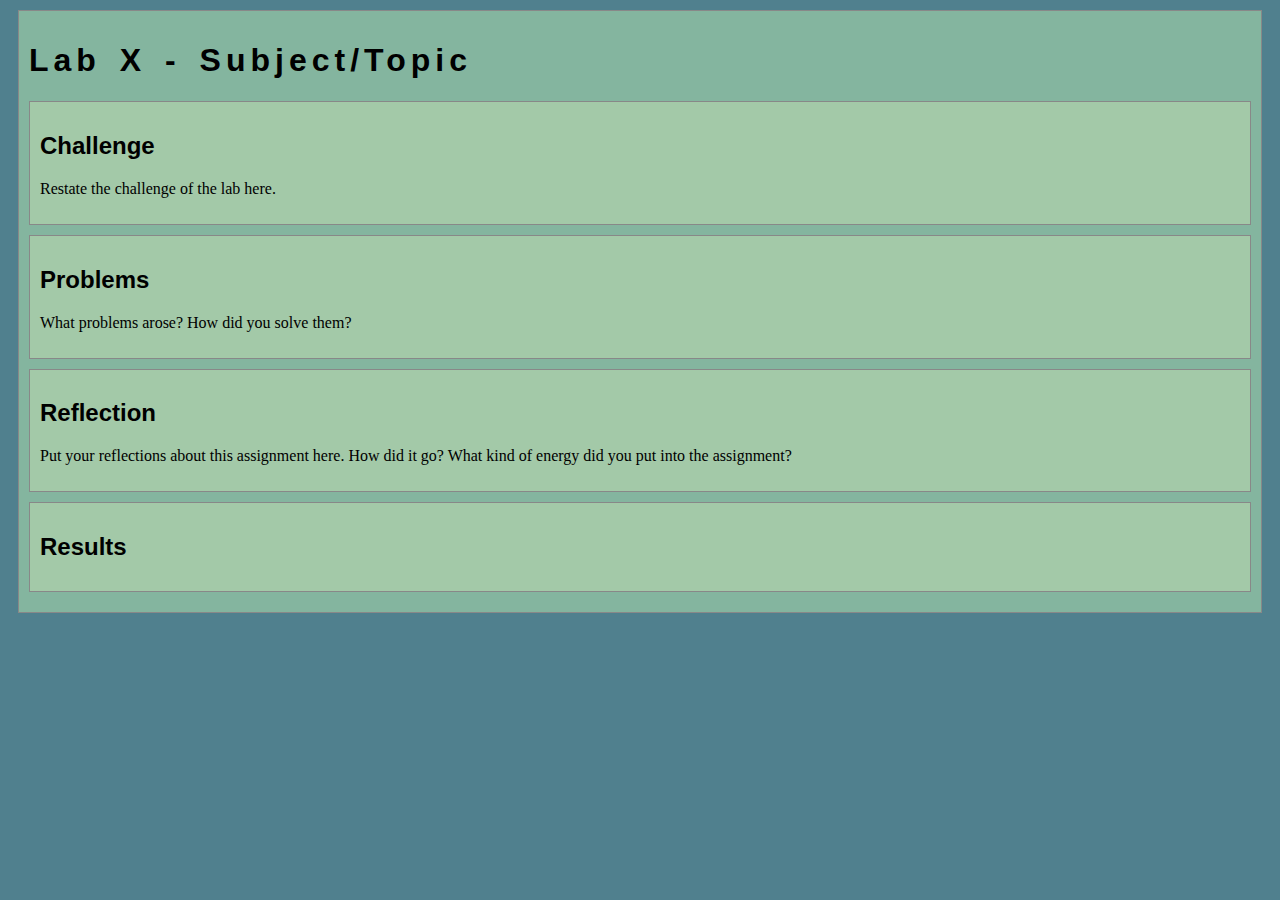
==== experiments/index.html @ c6dc3aae "Initial commit" ====
<!DOCTYPE html>
<html>
<head>
	<!-- This title is used for tabs and bookmarks -->
	<title>Lab X - Subject/Topic</title>

	<!-- Use UTF character set, a good idea with any webpage -->
  	<meta charset="UTF-8" />
	<!-- Set viewport so page remains consistently scaled w narrow devices -->
  	<meta name="viewport" content="width=device-width, initial-scale=1.0" />
	
	<!-- Include a sitewide CSS file for consistent styling across the site -->
	<link rel="stylesheet" type="text/css" href="../css/site.css">
	<!-- Lab-specifc CSS file for any special styling of this particular page -->
	<link rel="stylesheet" type="text/css" href="css/lab.css">
	
	<!-- load jQuery library to make javascript easier (must be above our lab js)-->
	<script src="https://code.jquery.com/jquery-3.6.4.min.js"></script>
	<!-- Link to javascript file - DEFER waits until all elements are rendered -->
	<script type="text/javascript" src="./js/lab.js" DEFER></script>
</head>
<body>
	<!-- Style this page by changing the CSS in ../css/site.css or css/lab.css -->
	<main id="content">
		<section>
			<h1>Lab X - Subject/Topic</h1>
			<div class="minor-section">
					<h2>Challenge</h2>
					<p>Restate the challenge of the lab here.</p>
			</div>

			<div class="minor-section">
					<h2>Problems</h2>
					<p>What problems arose? How did you solve them? </p>
			</div>

			<div class="minor-section">
					<h2>Reflection</h2>
					<p>Put your reflections about this assignment here. How did it go? What kind of energy did you put into the assignment? </p>
			</div>

			<div class="minor-section">
					<h2>Results</h2>
					<div id="output"></div>
			</div>
		</section>
		<nav id="links">
			<!-- Put links to other pages (including the homepage) here. -->
		</nav>
	</main>
</body>
</html>
---- css/site.css ----
/* we can use a single css file to style all the files in our wwebsite */

/* you can pick your own background colors, text colors, and fonts */

/* we can select an html element tag, in this case "body" will apply to the whole document */
body {
  background-color: #50808E;
}

/* we can have rules apply to multiple elements at the same time with commas */
h1,h2,h3 {
  font-family: sans-serif;
}

/* and we can have rules that overlap other rules, both take effect */
h1 {
  letter-spacing: 5px;
  word-spacing: 5px;
  font-size: 200%;
}

/* the hashtag in a CSS selector selects an element by id, e.g., id="content" */
#content {
  margin: 10px;
  padding: 10px;
  border: solid 1px #888;
  background-color: #84B59F;
}

/* the period in a CSS selector selects an element by class, e.g., class="minor-section" */
.minor-section {
  padding: 10px;
  margin-bottom: 10px;
  border: solid 1px #888;
  background-color: #A3C9A8;
}
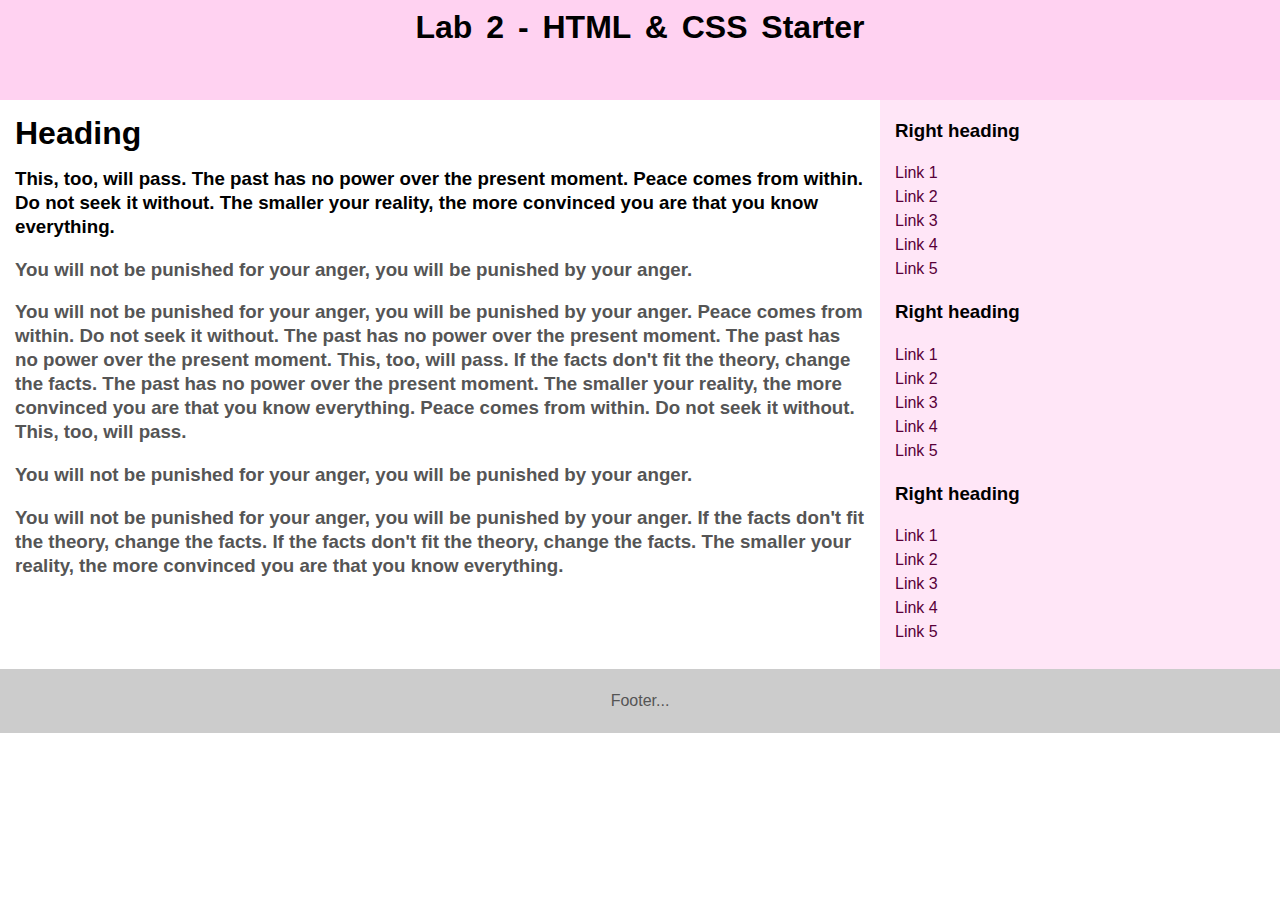
==== commit 088c3d7e: "experimrent" ====
--- a/experiments/index.html
+++ b/experiments/index.html
@@ -1,52 +1,157 @@
 <!DOCTYPE html>
 <html>
-<head>
-	<!-- This title is used for tabs and bookmarks -->
-	<title>Lab X - Subject/Topic</title>
+	<head>
+		<meta http-equiv="Content-Type" content="text/html; charset=utf-8">
+		<title>2 Column Layout &mdash; Right Menu with Header &amp; Footer</title>
+		<style type="text/css">
+		
+			body {
+				margin:0;
+				padding:0;
+				font-family: 'Franklin Gothic Medium', 'Arial Narrow', Arial, sans-serif;
+				line-height: 1.5em;
+			}
+			
+			header {
+				background: #ffd2f1;
+				height: 100px;
+			}
+			header h1 {
+				font-family: Impact, Haettenschweiler, 'Arial Narrow Bold', sans-serif;
+				margin: 0;
+				padding-top: 15px;
+				text-align: center;
+				word-spacing: 5px;
+			}
+			h2,h3 {
+				font-family: Impact, Haettenschweiler, 'Arial Narrow Bold', sans-serif;
+			}
 
-	<!-- Use UTF character set, a good idea with any webpage -->
-  	<meta charset="UTF-8" />
-	<!-- Set viewport so page remains consistently scaled w narrow devices -->
-  	<meta name="viewport" content="width=device-width, initial-scale=1.0" />
+			
+			main {
+				padding-bottom: 10010px;
+				margin-bottom: -10000px;
+				float: left;
+				width: 100%;
+			}
+			
+			nav {
+				padding-bottom: 10010px;
+				margin-bottom: -10000px;
+				float: left;
+				width: 400px;
+				margin-left: -400px;
+				background: #ffe6f7;
+			}
+			
+			footer {
+				clear: left;
+				width: 100%;
+				background: #ccc;
+				text-align: center;
+				padding: 4px 0;
+			}
 	
-	<!-- Include a sitewide CSS file for consistent styling across the site -->
-	<link rel="stylesheet" type="text/css" href="../css/site.css">
-	<!-- Lab-specifc CSS file for any special styling of this particular page -->
-	<link rel="stylesheet" type="text/css" href="css/lab.css">
+			#wrapper {
+				overflow: hidden;
+			}
+						
+			#content {
+				margin-right: 400px;
+			}
+
+
+		    .innertube {
+				margin: 15px; /* Padding for content */
+				margin-top: 0;
+			}
+		
+			p {
+				color: #555;
+			}
 	
-	<!-- load jQuery library to make javascript easier (must be above our lab js)-->
-	<script src="https://code.jquery.com/jquery-3.6.4.min.js"></script>
-	<!-- Link to javascript file - DEFER waits until all elements are rendered -->
-	<script type="text/javascript" src="./js/lab.js" DEFER></script>
-</head>
-<body>
-	<!-- Style this page by changing the CSS in ../css/site.css or css/lab.css -->
-	<main id="content">
-		<section>
-			<h1>Lab X - Subject/Topic</h1>
-			<div class="minor-section">
-					<h2>Challenge</h2>
-					<p>Restate the challenge of the lab here.</p>
+			nav ul {
+				list-style-type: none;
+				margin: 0;
+				padding: 0;
+			}
+			
+			nav ul a {
+				color: rgb(88, 0, 57);
+				text-decoration: none;
+			}
+		
+		</style>
+		
+		<script type="text/javascript">
+			/* =============================
+			This script generates sample text for the body content. 
+			You can remove this script and any reference to it. 
+			 ============================= */
+			var bodyText=["The smaller your reality, the more convinced you are that you know everything.", "If the facts don't fit the theory, change the facts.", "The past has no power over the present moment.", "This, too, will pass.", "</p><p>You will not be punished for your anger, you will be punished by your anger.", "Peace comes from within. Do not seek it without.", "<h3>Heading</h3><p>The most important moment of your life is now. The most important person in your life is the one you are with now, and the most important activity in your life is the one you are involved with now."]
+			function generateText(sentenceCount){
+				for (var i=0; i<sentenceCount; i++)
+				document.write(bodyText[Math.floor(Math.random()*7)]+" ")
+			}
+		</script>	
+	
+	</head>
+	
+	<body>		
+
+		<header>
+			<div class="innertube">
+				<h1>Lab 2 - HTML & CSS Starter</h1>
 			</div>
-
-			<div class="minor-section">
-					<h2>Problems</h2>
-					<p>What problems arose? How did you solve them? </p>
+		</header>
+		
+		<div id="wrapper">
+		
+			<main>
+				<div id="content">
+					<div class="innertube">
+						<h1>Heading</h1>
+						<h3><script>generateText(20)</script><h3>
+					</div>
+				</div>
+			</main>
+			
+			<nav>
+				<div class="innertube">
+					<h3>Right heading</h3>
+					<ul>
+						<li><a href="#">Link 1</a></li>
+						<li><a href="#">Link 2</a></li>
+						<li><a href="#">Link 3</a></li>
+						<li><a href="#">Link 4</a></li>
+						<li><a href="#">Link 5</a></li>
+					</ul>
+					<h3>Right heading</h3>
+					<ul>
+						<li><a href="#">Link 1</a></li>
+						<li><a href="#">Link 2</a></li>
+						<li><a href="#">Link 3</a></li>
+						<li><a href="#">Link 4</a></li>
+						<li><a href="#">Link 5</a></li>
+					</ul>
+					<h3>Right heading</h3>
+					<ul>
+						<li><a href="#">Link 1</a></li>
+						<li><a href="#">Link 2</a></li>
+						<li><a href="#">Link 3</a></li>
+						<li><a href="#">Link 4</a></li>
+						<li><a href="#">Link 5</a></li>
+					</ul>
+				</div>
+			</nav>
+		
+		</div>
+		
+		<footer>
+			<div class="innertube">
+				<p>Footer...</p>
 			</div>
-
-			<div class="minor-section">
-					<h2>Reflection</h2>
-					<p>Put your reflections about this assignment here. How did it go? What kind of energy did you put into the assignment? </p>
-			</div>
-
-			<div class="minor-section">
-					<h2>Results</h2>
-					<div id="output"></div>
-			</div>
-		</section>
-		<nav id="links">
-			<!-- Put links to other pages (including the homepage) here. -->
-		</nav>
-	</main>
-</body>
-</html>
+		</footer>
+	
+	</body>
+</html>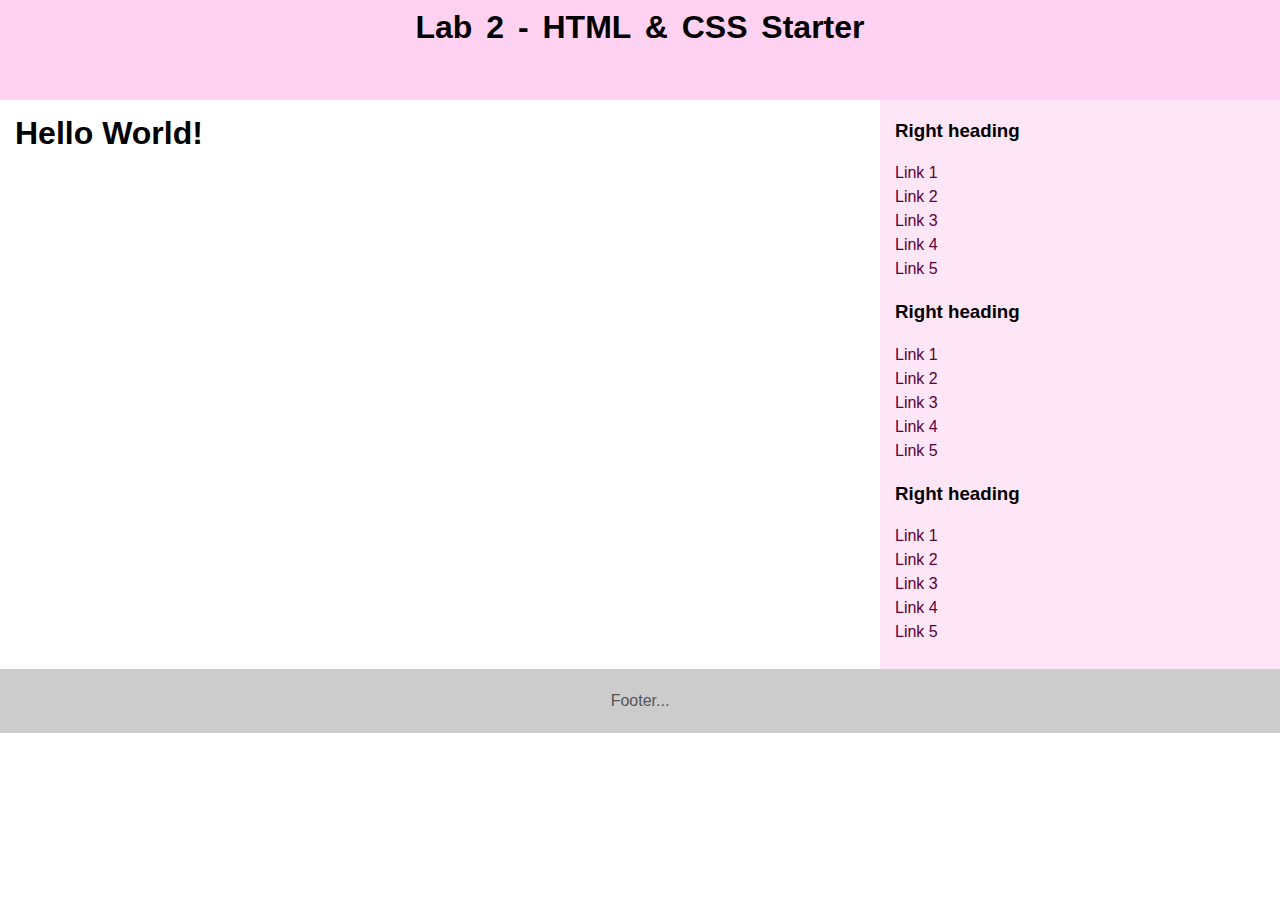
==== commit 9e19bf64: "updatedfr" ====
--- a/experiments/index.html
+++ b/experiments/index.html
@@ -2,7 +2,7 @@
 <html>
 	<head>
 		<meta http-equiv="Content-Type" content="text/html; charset=utf-8">
-		<title>2 Column Layout &mdash; Right Menu with Header &amp; Footer</title>
+		<title> Lab 2 </title>
 		<style type="text/css">
 		
 			body {
@@ -24,7 +24,8 @@
 				word-spacing: 5px;
 			}
 			h2,h3 {
-				font-family: Impact, Haettenschweiler, 'Arial Narrow Bold', sans-serif;
+				font-family:'Franklin Gothic Medium', 'Arial Narrow', Arial, sans-serif
+				text-align
 			}
 
 			
@@ -110,8 +111,8 @@
 			<main>
 				<div id="content">
 					<div class="innertube">
-						<h1>Heading</h1>
-						<h3><script>generateText(20)</script><h3>
+						<h1>Hello World!</h1>
+						<h3><h3>
 					</div>
 				</div>
 			</main>
